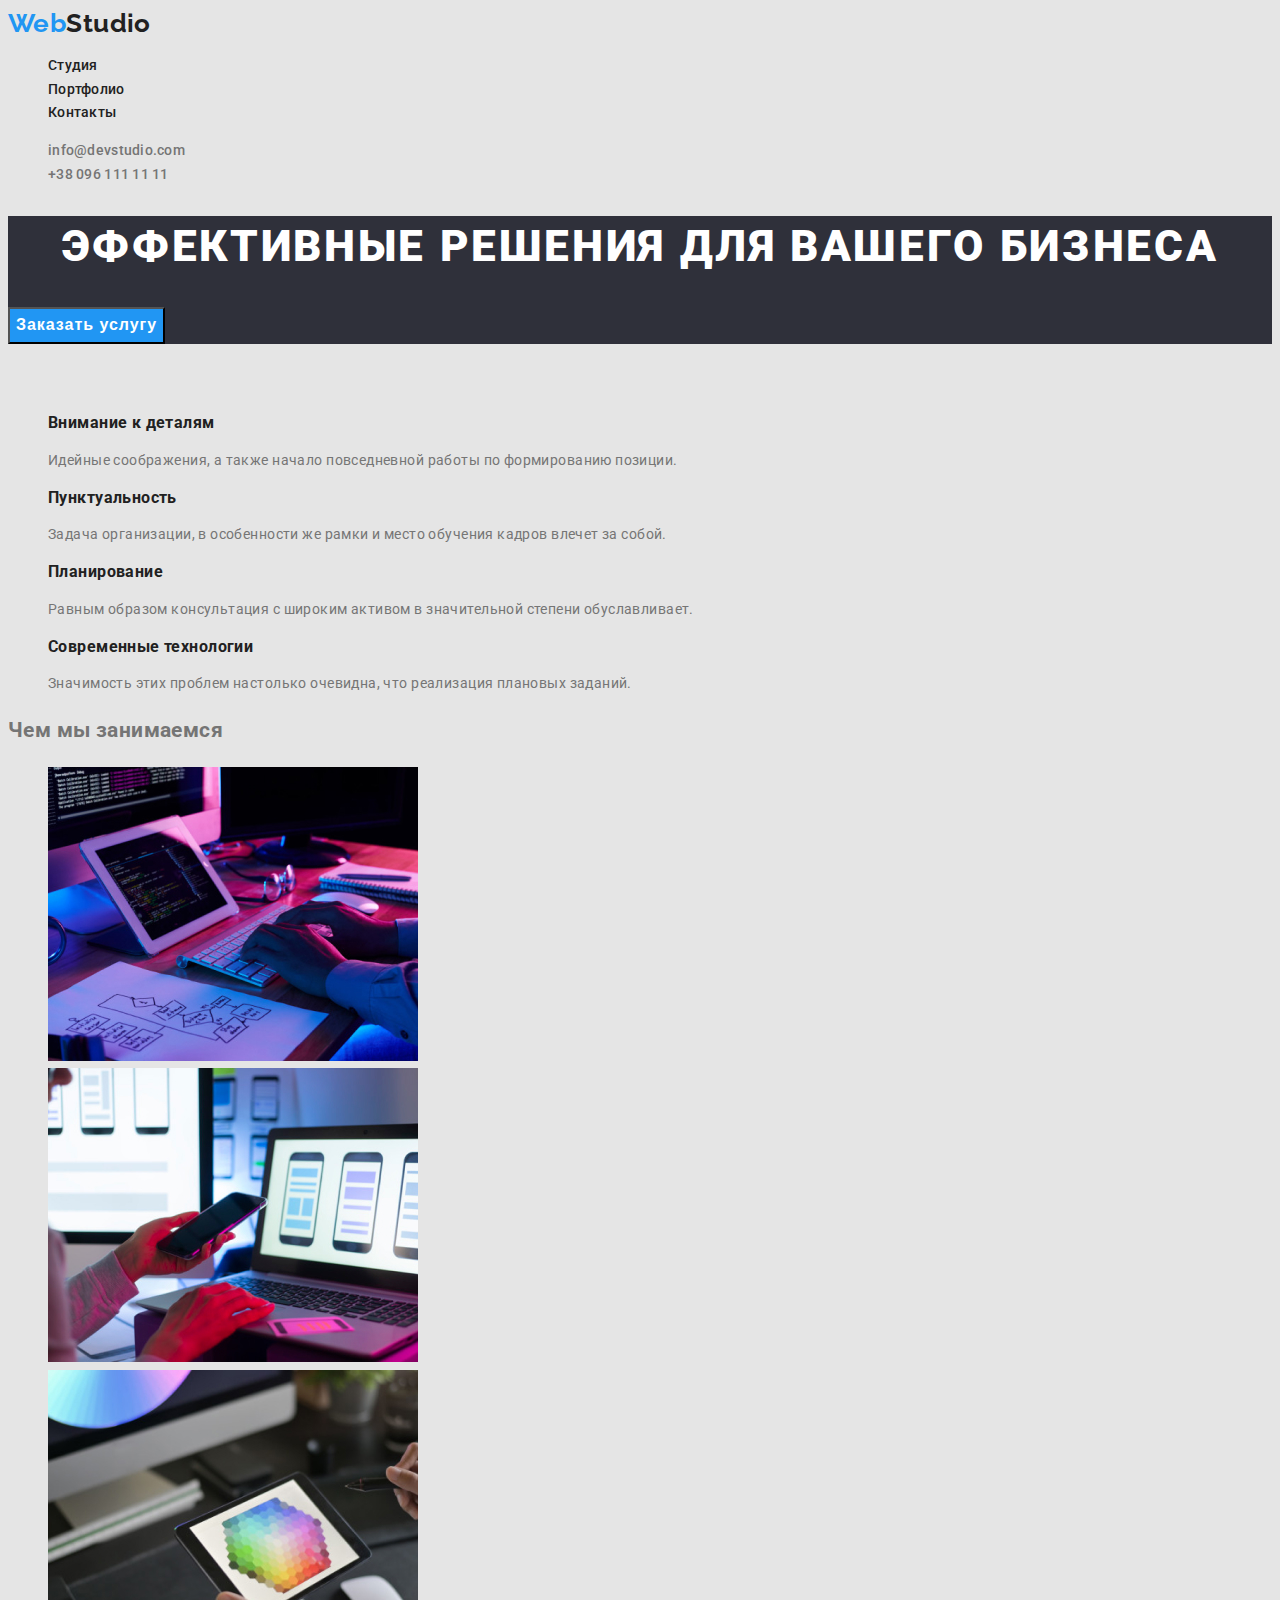
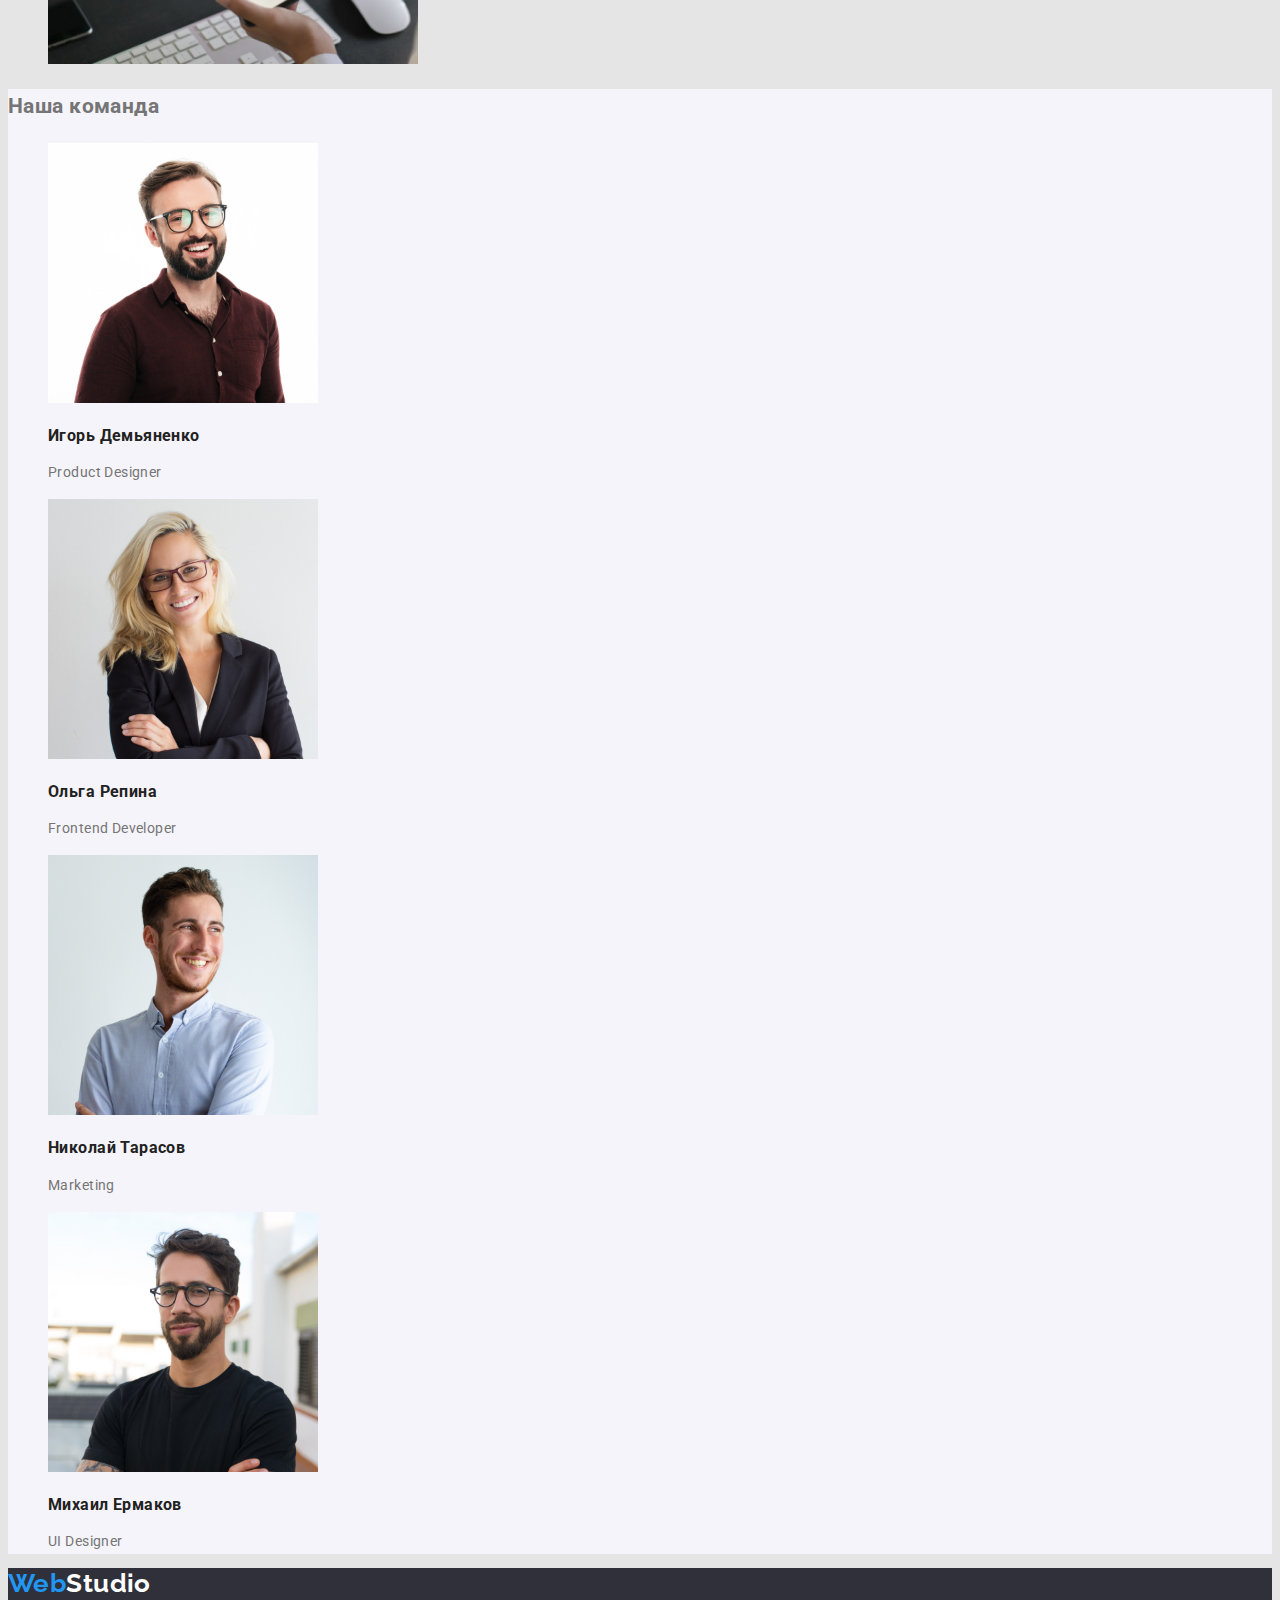
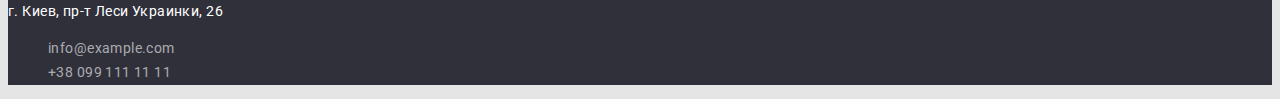
==== index.html @ 84932053 "Add styles" ====
<!DOCTYPE html>
<html lang="ru">
<head>
    <meta charset="UTF-8">
    <meta http-equiv="X-UA-Compatible" content="IE=edge">
    <meta name="viewport" content="width=device-width, initial-scale=1.0">
    <title>WebStudio</title>
    <link rel="preconnect" href="https://fonts.googleapis.com">
<link rel="preconnect" href="https://fonts.gstatic.com" crossorigin>
<link href="https://fonts.googleapis.com/css2?family=Raleway:wght@700&family=Roboto:wght@400;500;700;900&display=swap" rel="stylesheet">
<link rel="stylesheet" href="./css/styles.css">
</head>
<body>
    <!--Хедер страницы-->
    <header > 
        <nav>
            <a href="./index.html" class="logo">Web<span class="logo-secondary">Studio</span></a>
            <ul class="site-nav">
                <li> <a href="">Студия</a></li>
                <li> <a href="./portfolio.html">Портфолио</a></li>
                <li> <a href="">Контакты</a></li>
            </ul>
        </nav>
        <ul class="contact-nav">
            <li><a href="mailto:info@devstudio.com">info@devstudio.com</a></li>
            <li><a href="tel:+380961111111">+38 096 111 11 11</a></li>
        </ul>
    </header>
    <main>
        <!--Секция 1-->
        <section class="hero">
            <h1 class="hero-title">Эффективные решения для вашего бизнеса</h1>
            <button type="button" class="button-primary">Заказать услугу</button>
        </section>
        <!--Секция 2-->
        <section class="section">
            <h2 class="section-none-title">Наши сильные стороны</h2>
            <ul class="feature-list">
                <li >
                    <h3 class="title">Внимание к деталям</h3>
                    <p>Идейные соображения, а также начало повседневной работы по формированию позиции.</p>
                </li>
                <li >
                    <h3 class="title">Пунктуальность</h3>
                    <p>Задача организации, в особенности же рамки и место обучения кадров влечет за собой.</p>
                </li>
                <li >
                    <h3 class="title">Планирование</h3>
                    <p>Равным образом консультация с широким активом в значительной степени обуславливает.</p>
                </li>
                <li >
                    <h3 class="title">Современные технологии</h3>
                    <p>Значимость этих проблем настолько очевидна, что реализация плановых заданий.</p>
                </li>
            </ul>
        </section>
        <!--Секция 3-->
        <section class=" section">
            <h2 class="section-title">Чем мы занимаемся</h2>
            <ul>
                <li><img src="./images/design1.jpg" alt="Стационарные приложения" width="370" height="294"></li>
                <li><img src="./images/design2.jpg" alt="Мобильные приложения" width="370" height="294"></li>
                <li><img src="./images/design3.jpg" alt="Приложения для гаджетов" width="370" height="294"></li>
            </ul>
        </section>
        <!--Секция 4-->
        <section class="section-secondary">
            <h2 class="section-secondary-title">Наша команда</h2>
            <ul class="feature-list">
                <li>
                    <img src="./images/ID.jpg" alt="Игорь Демьяненко" width="270" height="260">
                    <h3 class="title">Игорь Демьяненко</h3>
                    <p>Product Designer</p>
                </li>
                <li>
                    <img src="./images/OR.jpg" alt="Ольга Репина" width="270" height="260">
                    <h3 class="title">Ольга Репина</h3>
                    <p>Frontend Developer</p>
                </li>
                <li>
                    <img src="./images/NT.jpg" alt="Николай Тарасов" width="270" height="260">
                    <h3 class="title">Николай Тарасов</h3>
                    <p>Marketing</p>
                </li>
                <li>
                    <img src="./images/ME.jpg" alt="Михаил Ермаков" width="270" height="260">
                    <h3 class="title">Михаил Ермаков</h3>
                    <p>UI Designer</p>
                </li>
            </ul>
        </section>
    </main>
        <!--Футер-->
    <footer class="footer">
        <a href="./index.html" class="logo">Web<span class="logo-footer">Studio</span></a>
        <address>
            г. Киев, пр-т Леси Украинки, 26            
        </address>
        <ul class="contact-footer">
            <li>
            <a href="mailto:info@example.com">info@example.com</a>
            </li>
            <li><a href="tel:+380991111111">+38 099 111 11 11</a></li>
        </ul>
    </footer>
</body>
</html>
---- css/styles.css ----
:root{
  --primary-text-color: #757575;
  --title-text-color: #212121;
  --hero-text-color: #FFFFFF;
  --secondary-linc-color:#2196F3;
  --footer-text-color: rgba(255, 255, 255, 0.6);
  --primary-page-color:#E5E5E5;
  --secondary-page-color:#F5F4FA;
  --footer-color: #2F303A;
  --header-color: #FFFFFF;
  --button-color: #2196F3;
}

body {
  color: var(--primary-text-color);
  background-color: var(--primary-page-color);
  font-family: roboto,sans-serif;
  font-size: 14px;
  line-height: 1.7;
  letter-spacing: 0.03em;

}
/* основной цвет стрвницы #E5E5E5
вторичный цвет страницы #F5F4FA
цвет хедера #FFFFFF
цвет футера #2F303A
цвет кнопки #2196F3 

основной цвет текста, цвет ссылок хедера #757575
текст заголовков, текст ссылок навигации хедера #212121
текст главного заголовка, текст цвета текста кнопки #FFFFFF
вторичнй цвет ссылок #2196F3
цвет текста ссылок футера rgba(255, 255, 255, 0.6)

*/
.logo {
  color: var(--secondary-linc-color);
  font-family: raleway,sans-serif;
  text-decoration: none;
  font-weight: 700;
  font-size: 26px;
  line-height: 1.2;
  /* letter-spacing: 0.03em; */
}

.logo-secondary {
  color: var(--title-text-color);
}
ul {
  list-style: none;
  
}

/* header */
.site-nav a {
  color: var(--title-text-color);
  font-family: Roboto,sans-serif;
  font-weight: 500;
  /* font-size: 14px; */
  line-height: 1.2;
  letter-spacing: 0.02em;
  text-decoration: none;  
}

.site-nav a:hover,
.site-nav a:focus,
.contact-nav a:hover,
.contact-nav a:focus {
  color: var(--secondary-linc-color);
}

.contact-nav a {
  color: var(--primary-text-color);
  text-decoration: none;
  font-weight: 500;
  /* font-size: 14px; */
  line-height: 1.1;
  letter-spacing: 0.02em;
}

.hero {
  background-color: var(--footer-color);
}

.hero > .hero-title {
  color: var(--hero-text-color);
  font-weight: 900;
  font-size: 44px;
  line-height: 1.4;
  text-align: center;
  letter-spacing: 0.06em;
  text-transform: uppercase;

}

/* .section {
  background-color: #e5e5e5;
} */

.section-secondary {
  background-color: var(--secondary-page-color);
}

.section-title,
.section-secondary-title,
 {
  color: var(--title-text-color);
  font-weight: bold;
  font-size: 36px;
  line-height: 1.2;
  text-align: center;
}

.filter-title
 {
  color: var(--title-text-color);
  font-weight: bold;
  font-size: 18px;
  line-height: 2;
  letter-spacing: 0.06em;

}

.filter-text{
  color: var(--primary-text-color);
}

.section-none-title {
  color: var(--primary-page-color);
}

.feature-list .title{
  color: var(--title-text-color);
  font-weight: bold;
  line-height: 1.1;
}

.button-primary{
  background-color: var(--button-color);
  color: var(--header-color);
  cursor: pointer;
  font-weight: bold;
  font-size: 16px;
  line-height: 1.9;
/* identical to box height, or 187% */
  align-items: center;
  text-align: center;
  letter-spacing: 0.06em;
}

.button-primary:hover,
.button-primary:focus
{
  background-color: var(--secondary-page-color);
  color: var(--title-text-color); 
}

.button{
  background-color: var(--secondary-page-color);
  color: var(--title-text-color); 
  cursor: pointer;
  font-weight: 500;
  font-size: 16px;
  line-height: 1.6;
  text-align: center;
}

.button:hover,
.button:focus
{
  background-color: var(--button-color);
  color: var(--header-color);
}

.filter a{
  text-decoration: none;
}


/* footer */

.footer{
  background-color: var(--footer-color);
}

.logo-footer{
  color:var(--hero-text-color);
}

address{
  color: var(--hero-text-color);
  font-style: normal;
}

.contact-footer a{
  color: var(--footer-text-color);
  text-decoration: none;
}

.contact-footer a:hover,
.contact-footer a:focus {
  color: var(--secondary-linc-color);
}
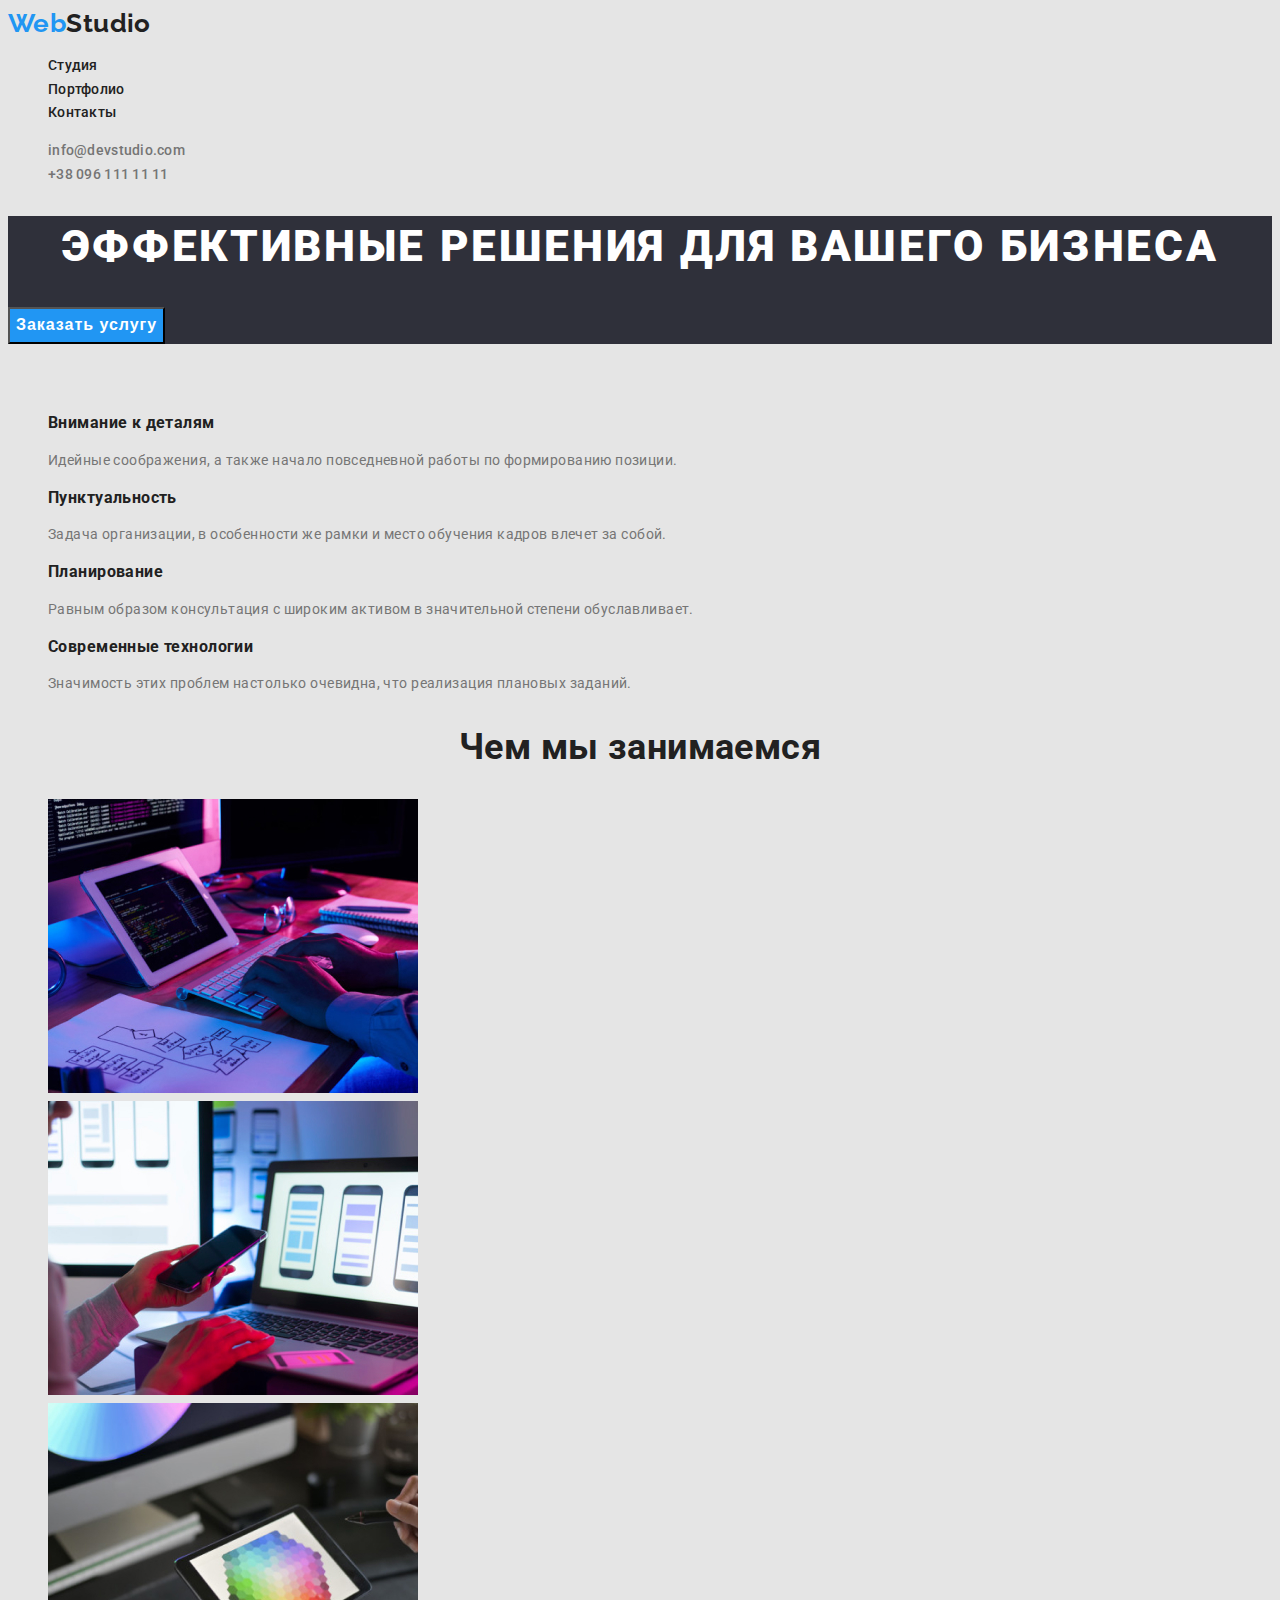
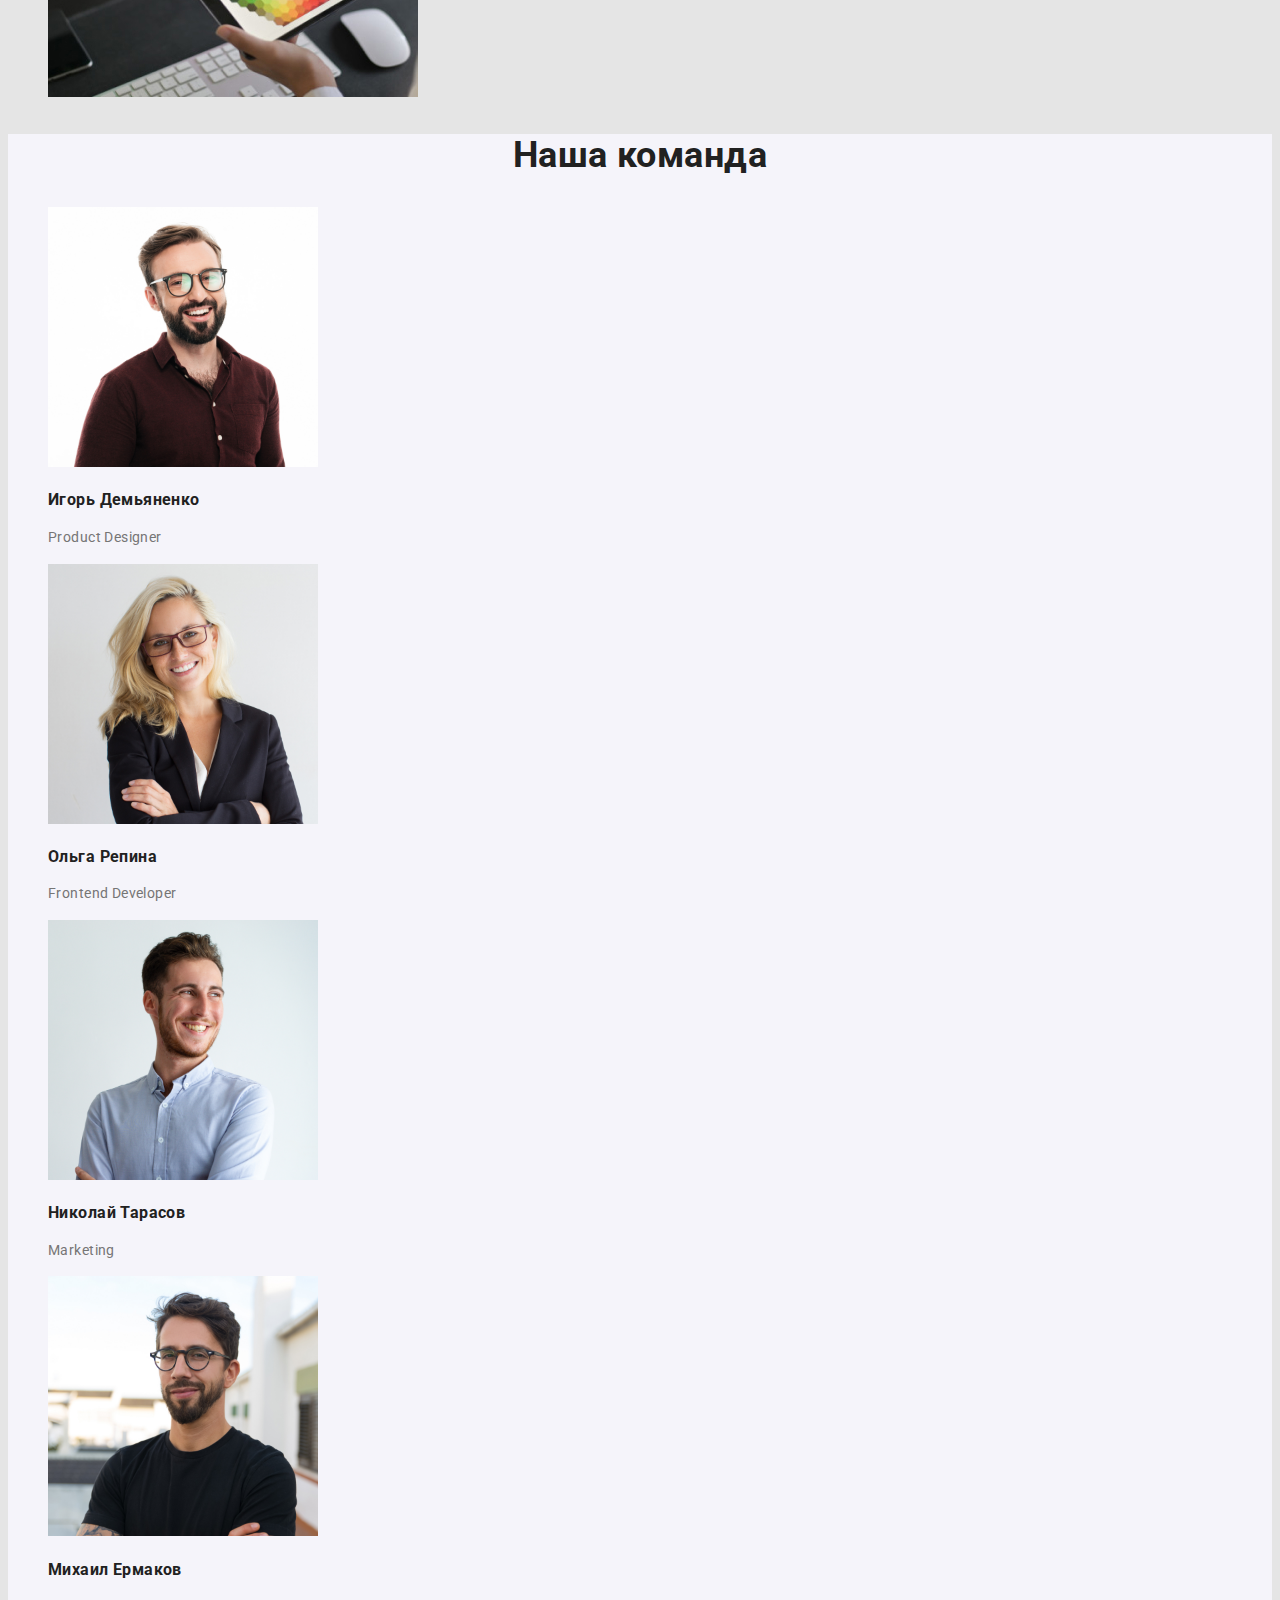
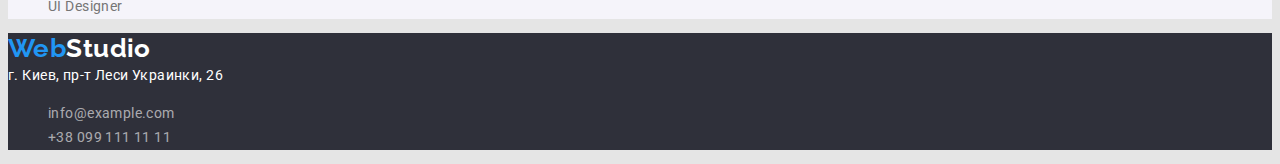
==== commit 434b8673: "added changes" ====
--- a/index.html
+++ b/index.html
@@ -8,22 +8,23 @@
     <link rel="preconnect" href="https://fonts.googleapis.com">
 <link rel="preconnect" href="https://fonts.gstatic.com" crossorigin>
 <link href="https://fonts.googleapis.com/css2?family=Raleway:wght@700&family=Roboto:wght@400;500;700;900&display=swap" rel="stylesheet">
+<link rel="stylesheet" href="//cdnjs.com/libraries/modern-normalize ">
 <link rel="stylesheet" href="./css/styles.css">
 </head>
 <body>
     <!--Хедер страницы-->
     <header > 
-        <nav>
+        <nav class="nav">
             <a href="./index.html" class="logo">Web<span class="logo-secondary">Studio</span></a>
-            <ul class="site-nav">
-                <li> <a href="">Студия</a></li>
-                <li> <a href="./portfolio.html">Портфолио</a></li>
-                <li> <a href="">Контакты</a></li>
+            <ul class="nav-list">
+                <li> <a href="" class="link-nav">Студия</a></li>
+                <li> <a href="./portfolio.html" class="link-nav">Портфолио</a></li>
+                <li> <a href="" class="link-nav">Контакты</a></li>
             </ul>
         </nav>
         <ul class="contact-nav">
-            <li><a href="mailto:info@devstudio.com">info@devstudio.com</a></li>
-            <li><a href="tel:+380961111111">+38 096 111 11 11</a></li>
+            <li><a href="mailto:info@devstudio.com" class="link-contact">info@devstudio.com</a></li>
+            <li><a href="tel:+380961111111" class="link-contact">+38 096 111 11 11</a></li>
         </ul>
     </header>
     <main>
@@ -98,9 +99,9 @@
         </address>
         <ul class="contact-footer">
             <li>
-            <a href="mailto:info@example.com">info@example.com</a>
+            <a href="mailto:info@example.com" class="link-footer">info@example.com</a>
             </li>
-            <li><a href="tel:+380991111111">+38 099 111 11 11</a></li>
+            <li><a href="tel:+380991111111" class="link-footer">+38 099 111 11 11</a></li>
         </ul>
     </footer>
 </body>
--- a/css/styles.css
+++ b/css/styles.css
@@ -52,7 +52,7 @@
 }
 
 /* header */
-.site-nav a {
+.link-nav {
   color: var(--title-text-color);
   font-family: Roboto,sans-serif;
   font-weight: 500;
@@ -62,14 +62,14 @@
   text-decoration: none;  
 }
 
-.site-nav a:hover,
-.site-nav a:focus,
-.contact-nav a:hover,
-.contact-nav a:focus {
+.link-nav:hover,
+.link-nav:focus,
+.link-contact:hover,
+.link-contact:focus {
   color: var(--secondary-linc-color);
 }
 
-.contact-nav a {
+.link-contact {
   color: var(--primary-text-color);
   text-decoration: none;
   font-weight: 500;
@@ -102,7 +102,7 @@
 }
 
 .section-title,
-.section-secondary-title,
+.section-secondary-title
  {
   color: var(--title-text-color);
   font-weight: bold;
@@ -192,12 +192,12 @@
   font-style: normal;
 }
 
-.contact-footer a{
+.link-footer{
   color: var(--footer-text-color);
   text-decoration: none;
 }
 
-.contact-footer a:hover,
-.contact-footer a:focus {
+.link-footer:hover,
+.link-footer:focus {
   color: var(--secondary-linc-color);
 }
